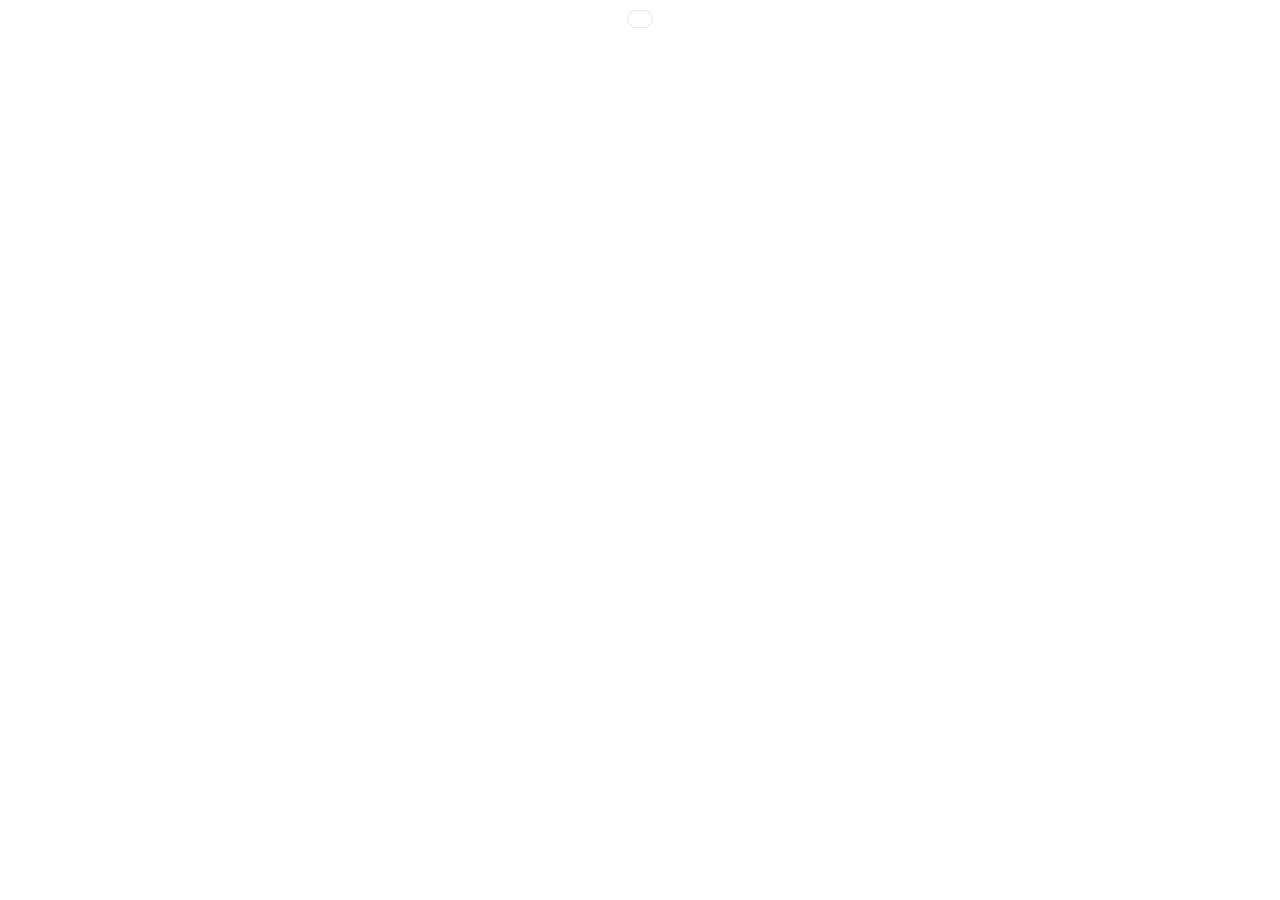
==== src/web/templates/viewer.html @ d2763275 "feat: add web UI with motion generation, TTS, and presentation mode" ====
<!DOCTYPE html>
<html>
<head>
  <meta charset="utf-8">
  <meta name="viewport" content="width=device-width,initial-scale=1">
  <style>
    html, body {
      margin: 0;
      width: 100%;
      height: 100%;
      overflow: hidden;
      background: #fff;
      font-family: sans-serif;
    }
    #status {
      position: absolute;
      top: 10px;
      left: 50%;
      transform: translateX(-50%);
      padding: 8px 12px;
      border-radius: 10px;
      background: rgba(255, 255, 255, 0.9);
      border: 1px solid #e5e7eb;
      color: #111827;
      font-size: 13px;
      pointer-events: none;
      z-index: 10;
      white-space: nowrap;
    }
  </style>
  <script src="https://unpkg.com/three@0.146.0/build/three.js"></script>
  <script src="https://unpkg.com/three@0.146.0/examples/js/controls/OrbitControls.js"></script>
  <script src="https://unpkg.com/three@0.146.0/examples/js/loaders/STLLoader.js"></script>
  <script src="https://unpkg.com/urdf-loader@0.10.3/umd/URDFLoader.js"></script>
</head>
<body>
  <div id="status"></div>
  <script>
    const TASK_ID = __TASK_ID_JSON__;
    const G1_JOINT_NAMES = ['left_hip_pitch_joint', 'left_hip_roll_joint', 'left_hip_yaw_joint', 'left_knee_joint', 'left_ankle_pitch_joint', 'left_ankle_roll_joint', 'right_hip_pitch_joint', 'right_hip_roll_joint', 'right_hip_yaw_joint', 'right_knee_joint', 'right_ankle_pitch_joint', 'right_ankle_roll_joint', 'waist_yaw_joint', 'waist_roll_joint', 'waist_pitch_joint', 'left_shoulder_pitch_joint', 'left_shoulder_roll_joint', 'left_shoulder_yaw_joint', 'left_elbow_joint', 'left_wrist_roll_joint', 'left_wrist_pitch_joint', 'left_wrist_yaw_joint', 'right_shoulder_pitch_joint', 'right_shoulder_roll_joint', 'right_shoulder_yaw_joint', 'right_elbow_joint', 'right_wrist_roll_joint', 'right_wrist_pitch_joint', 'right_wrist_yaw_joint'];
    const JOINT_COUNT = 29;
    const FPS = 50;

    const statusEl = document.getElementById('status');
    function setStatus(msg) {
      statusEl.textContent = msg;
    }
    setStatus('Loading 3D viewer...');
    window.addEventListener('error', (e) => {
      const msg = (e && e.message) ? e.message : 'unknown script error';
      setStatus('Viewer error: ' + msg);
    });

    if (!window.THREE) {
      setStatus('Viewer error: Three.js failed to load');
      throw new Error('THREE missing');
    }
    const URDFLoaderCtor = window.URDFLoader || (window.urdf && window.urdf.URDFLoader);
    if (!URDFLoaderCtor) {
      setStatus('Viewer error: URDFLoader failed to load');
      throw new Error('URDFLoader missing');
    }

    const scene = new THREE.Scene();
    scene.background = new THREE.Color(0xf8fafc);

    const camera = new THREE.PerspectiveCamera(45, window.innerWidth / window.innerHeight, 0.05, 40);
    camera.position.set(2.2, 1.4, 2.2);

    const renderer = new THREE.WebGLRenderer({ antialias: false, powerPreference: 'high-performance' });
    renderer.setPixelRatio(Math.min(window.devicePixelRatio || 1, 1.5));
    renderer.setSize(window.innerWidth, window.innerHeight);
    renderer.shadowMap.enabled = false;
    document.body.appendChild(renderer.domElement);

    const controls = new THREE.OrbitControls(camera, renderer.domElement);
    controls.target.set(0, 0.75, 0);
    controls.enableDamping = true;
    controls.dampingFactor = 0.08;
    controls.update();

    scene.add(new THREE.HemisphereLight(0xffffff, 0x64748b, 1.0));
    const dirLight = new THREE.DirectionalLight(0xffffff, 0.8);
    dirLight.position.set(3, 5, 4);
    scene.add(dirLight);

    const floor = new THREE.Mesh(
      new THREE.PlaneGeometry(12, 12),
      new THREE.MeshStandardMaterial({ color: 0xe5e7eb, roughness: 1.0, metalness: 0.0 })
    );
    floor.rotation.x = -Math.PI / 2;
    floor.position.y = -0.001;
    scene.add(floor);

    const grid = new THREE.GridHelper(12, 24, 0x94a3b8, 0xcbd5e1);
    grid.position.y = 0.0;
    grid.material.opacity = 0.2;
    grid.material.transparent = true;
    scene.add(grid);

    let robot = null;
    let rowFrames = null;
    let startedAtMs = 0;
    let jointIndices = [];
    let rootCols = null;
    let promptText = '';
    let groundAligned = false;
    let hasRootOrigin = false;

    const zUpToYUp = new THREE.Quaternion().setFromAxisAngle(new THREE.Vector3(1, 0, 0), -Math.PI / 2);
    const yUpToZUp = zUpToYUp.clone().invert();
    const tmpPos = new THREE.Vector3();
    const rootOrigin = new THREE.Vector3();
    const tmpQuat = new THREE.Quaternion();

    function parseCsvRows(text) {
      if (!text || !text.trim()) return null;
      const lines = text.trim().split('\n').filter(Boolean);
      if (lines.length < 2) return null;
      const headers = lines[0].split(',');
      const indexByHeader = {};
      headers.forEach((h, i) => { indexByHeader[h] = i; });
      const jointStart = indexByHeader.joint_0;
      if (jointStart === undefined) return null;
      const root = {
        x: indexByHeader.root_x,
        y: indexByHeader.root_y,
        z: indexByHeader.root_z,
        qw: indexByHeader.quat_w,
        qx: indexByHeader.quat_x,
        qy: indexByHeader.quat_y,
        qz: indexByHeader.quat_z
      };
      const rows = new Array(lines.length - 1);
      for (let i = 1; i < lines.length; i++) {
        rows[i - 1] = lines[i].split(',').map(Number);
      }
      return { rows, indexByHeader, jointStart, root };
    }

    function applyFrame(row) {
      if (!robot || !row) return;

      if (rootCols) {
        const rx = row[rootCols.x];
        const ry = row[rootCols.y];
        const rz = row[rootCols.z];
        if (Number.isFinite(rx) && Number.isFinite(ry) && Number.isFinite(rz)) {
          tmpPos.set(rx, ry, rz);
          if (!hasRootOrigin) {
            rootOrigin.copy(tmpPos);
            hasRootOrigin = true;
          }
          tmpPos.sub(rootOrigin);
          tmpPos.applyQuaternion(zUpToYUp);
          motionRoot.position.copy(tmpPos);
        }

        const qw = row[rootCols.qw];
        const qx = row[rootCols.qx];
        const qy = row[rootCols.qy];
        const qz = row[rootCols.qz];
        if (Number.isFinite(qw) && Number.isFinite(qx) && Number.isFinite(qy) && Number.isFinite(qz)) {
          tmpQuat.set(qx, qy, qz, qw).normalize();
          tmpQuat.premultiply(zUpToYUp).multiply(yUpToZUp);
          motionRoot.quaternion.copy(tmpQuat);
        } else {
          motionRoot.quaternion.identity();
        }
      }

      for (let i = 0; i < jointIndices.length; i++) {
        const pair = jointIndices[i];
        const angle = row[pair.csvCol];
        if (Number.isFinite(angle)) pair.joint.setJointValue(angle);
      }
    }

    const manager = new THREE.LoadingManager();
    manager.onError = function (url) {
      setStatus('Failed loading: ' + url);
    };
    manager.onStart = function () {
      setStatus('Loading G1 model...');
    };
    manager.onLoad = function () {
      alignRobotToGround(true);
    };
    const loader = new URDFLoaderCtor(manager);
    loader.packages = { g1_description: '/static/g1_description' };

    const motionRoot = new THREE.Group();
    scene.add(motionRoot);
    const robotRoot = new THREE.Group();
    robotRoot.rotation.x = -Math.PI / 2;
    motionRoot.add(robotRoot);
    const bbox = new THREE.Box3();
    function alignRobotToGround(force) {
      if (groundAligned && !force) return;
      if (!robot) return;
      robotRoot.updateMatrixWorld(true);
      bbox.setFromObject(robotRoot);
      if (!Number.isFinite(bbox.min.y)) return;
      const targetMinY = 0.01;
      const delta = targetMinY - bbox.min.y;
      robotRoot.position.y += delta;
      robotRoot.updateMatrixWorld(true);
      groundAligned = true;
    }

    loader.load(
      '/static/g1_description/urdf/g1_29dof.urdf',
      (loadedRobot) => {
        robot = loadedRobot;
        robotRoot.add(robot);
        alignRobotToGround(false);

        jointIndices = [];
        for (let i = 0; i < JOINT_COUNT; i++) {
          const jointName = G1_JOINT_NAMES[i];
          const joint = robot.joints[jointName];
          if (joint) {
            jointIndices.push({ joint, csvCol: i });
          }
        }

        if (rowFrames && rowFrames.length > 0) {
          applyFrame(rowFrames[0]);
          alignRobotToGround(true);
          startedAtMs = performance.now();
          setStatus(promptText + ' \u00b7 ' + rowFrames.length + ' frames');
        } else {
          setStatus('Model loaded. Waiting for motion...');
        }
      },
      undefined,
      (err) => {
        console.error(err);
        setStatus('Failed to load URDF/model assets');
      }
    );

    setTimeout(() => {
      if (!robot) {
        setStatus('Still loading model... check network/CDN access');
      }
    }, 8000);

    async function loadMotion(taskId) {
      if (!taskId) return;
      setStatus('Fetching motion data...');
      try {
        const res = await fetch('/api/motion/' + encodeURIComponent(taskId));
        if (!res.ok) {
          throw new Error('HTTP ' + res.status);
        }
        const data = await res.json();
        promptText = data.prompt || '';
        const parsed = parseCsvRows(data.csv || '');
        if (!parsed || !parsed.rows || parsed.rows.length === 0) {
          rowFrames = null;
          rootCols = null;
          hasRootOrigin = false;
          motionRoot.position.set(0, 0, 0);
          motionRoot.quaternion.identity();
          setStatus((promptText || 'Motion') + ' \u00b7 no frames');
          return;
        }
        rootCols = parsed.root;
        hasRootOrigin = false;
        groundAligned = false;
        for (let i = 0; i < jointIndices.length; i++) {
          jointIndices[i].csvCol = parsed.jointStart + i;
        }
        rowFrames = parsed.rows;
        startedAtMs = performance.now();
        if (robot) {
          applyFrame(rowFrames[0]);
          alignRobotToGround(true);
        }
        setStatus((promptText || 'Motion') + ' \u00b7 ' + rowFrames.length + ' frames');
      } catch (e) {
        console.error(e);
        setStatus('Failed to fetch motion data');
      }
    }

    window.addEventListener('message', (event) => {
      const data = event && event.data;
      if (!data || data.type !== 'loadMotion') return;
      if (typeof data.taskId !== 'string') return;
      loadMotion(data.taskId);
    });

    function animate() {
        requestAnimationFrame(animate);
        controls.update();
        if (robot && !groundAligned) {
          alignRobotToGround(false);
        }
        if (robot && rowFrames && rowFrames.length > 0) {
          const elapsedSec = (performance.now() - startedAtMs) / 1000;
          const frameIdx = Math.floor(elapsedSec * FPS) % rowFrames.length;
          applyFrame(rowFrames[frameIdx]);
        }
        renderer.render(scene, camera);
    }
    animate();

    window.addEventListener('resize', () => {
        camera.aspect = window.innerWidth / window.innerHeight;
        camera.updateProjectionMatrix();
        renderer.setSize(window.innerWidth, window.innerHeight);
    });

    loadMotion(TASK_ID);
  </script>
</body>
</html>
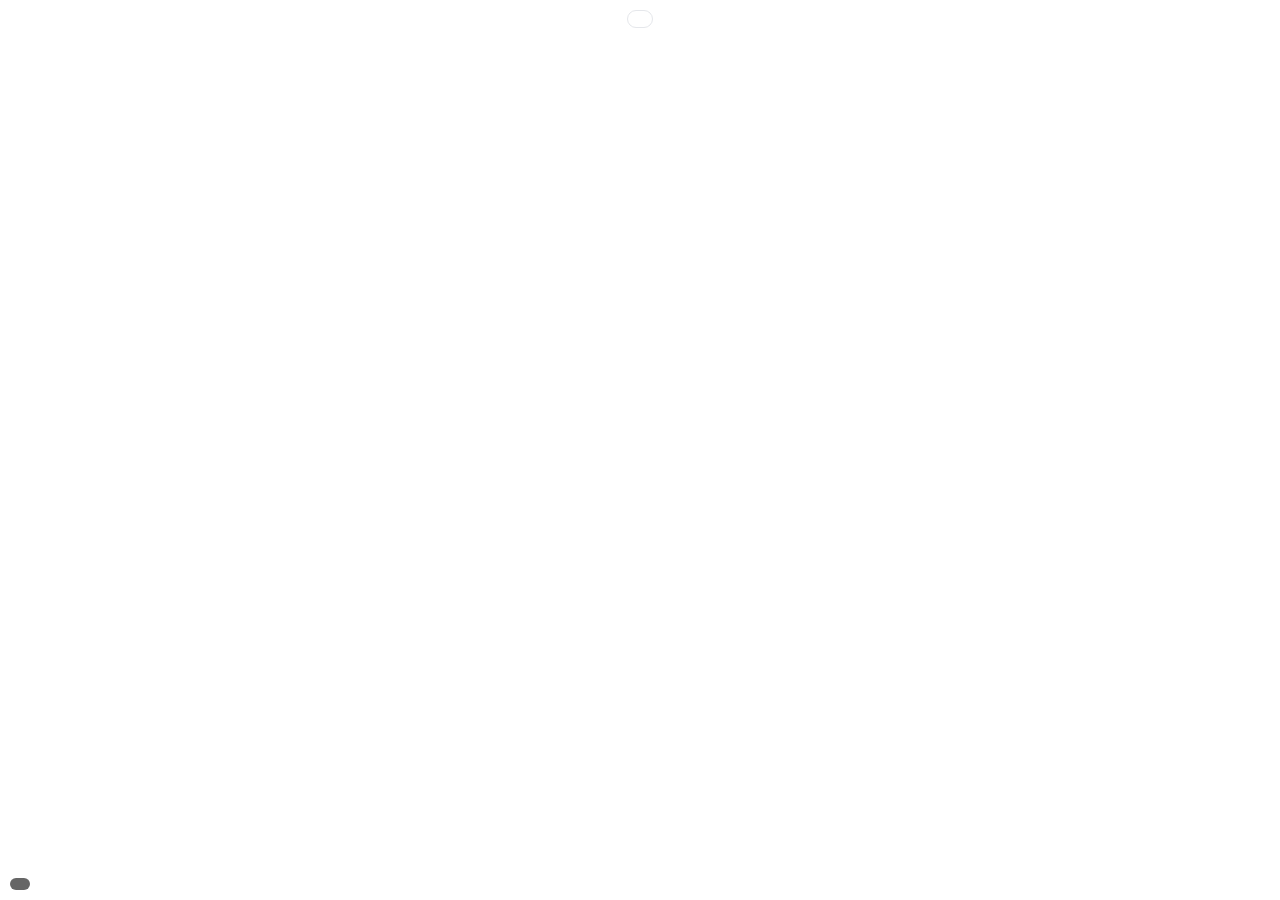
==== commit 4a31e537: "fix: root2d constraints + viewer FPS & height fixes" ====
--- a/src/web/templates/viewer.html
+++ b/src/web/templates/viewer.html
@@ -27,6 +27,20 @@
       z-index: 10;
       white-space: nowrap;
     }
+    #displacement {
+      position: absolute;
+      bottom: 10px;
+      left: 10px;
+      padding: 6px 10px;
+      border-radius: 8px;
+      background: rgba(0, 0, 0, 0.6);
+      color: #fff;
+      font-size: 12px;
+      font-family: monospace;
+      pointer-events: none;
+      z-index: 10;
+      line-height: 1.5;
+    }
   </style>
   <script src="https://unpkg.com/three@0.146.0/build/three.js"></script>
   <script src="https://unpkg.com/three@0.146.0/examples/js/controls/OrbitControls.js"></script>
@@ -35,11 +49,12 @@
 </head>
 <body>
   <div id="status"></div>
+  <div id="displacement"></div>
   <script>
     const TASK_ID = __TASK_ID_JSON__;
     const G1_JOINT_NAMES = ['left_hip_pitch_joint', 'left_hip_roll_joint', 'left_hip_yaw_joint', 'left_knee_joint', 'left_ankle_pitch_joint', 'left_ankle_roll_joint', 'right_hip_pitch_joint', 'right_hip_roll_joint', 'right_hip_yaw_joint', 'right_knee_joint', 'right_ankle_pitch_joint', 'right_ankle_roll_joint', 'waist_yaw_joint', 'waist_roll_joint', 'waist_pitch_joint', 'left_shoulder_pitch_joint', 'left_shoulder_roll_joint', 'left_shoulder_yaw_joint', 'left_elbow_joint', 'left_wrist_roll_joint', 'left_wrist_pitch_joint', 'left_wrist_yaw_joint', 'right_shoulder_pitch_joint', 'right_shoulder_roll_joint', 'right_shoulder_yaw_joint', 'right_elbow_joint', 'right_wrist_roll_joint', 'right_wrist_pitch_joint', 'right_wrist_yaw_joint'];
     const JOINT_COUNT = 29;
-    const FPS = 50;
+    const FPS = 30;
 
     const statusEl = document.getElementById('status');
     function setStatus(msg) {
@@ -94,9 +109,24 @@
 
     const grid = new THREE.GridHelper(12, 24, 0x94a3b8, 0xcbd5e1);
     grid.position.y = 0.0;
-    grid.material.opacity = 0.2;
+    grid.material.opacity = 0.3;
     grid.material.transparent = true;
     scene.add(grid);
+
+    // 1m concentric rings for distance reference
+    for (const radius of [0.5, 1.0, 1.5, 2.0]) {
+      const ringGeo = new THREE.RingGeometry(radius - 0.005, radius + 0.005, 64);
+      const ringMat = new THREE.MeshBasicMaterial({
+        color: radius === 1.0 ? 0x3b82f6 : 0x94a3b8,
+        side: THREE.DoubleSide,
+        transparent: true,
+        opacity: radius === 1.0 ? 0.5 : 0.25,
+      });
+      const ring = new THREE.Mesh(ringGeo, ringMat);
+      ring.rotation.x = -Math.PI / 2;
+      ring.position.y = 0.002;
+      scene.add(ring);
+    }
 
     let robot = null;
     let rowFrames = null;
@@ -106,6 +136,9 @@
     let promptText = '';
     let groundAligned = false;
     let hasRootOrigin = false;
+
+    const dispEl = document.getElementById('displacement');
+    let lastDispUpdate = 0;
 
     const zUpToYUp = new THREE.Quaternion().setFromAxisAngle(new THREE.Vector3(1, 0, 0), -Math.PI / 2);
     const yUpToZUp = zUpToYUp.clone().invert();
@@ -146,12 +179,12 @@
         const ry = row[rootCols.y];
         const rz = row[rootCols.z];
         if (Number.isFinite(rx) && Number.isFinite(ry) && Number.isFinite(rz)) {
-          tmpPos.set(rx, ry, rz);
           if (!hasRootOrigin) {
-            rootOrigin.copy(tmpPos);
+            rootOrigin.set(rx, ry, rz);
             hasRootOrigin = true;
           }
-          tmpPos.sub(rootOrigin);
+          // Center horizontally (MuJoCo XY), keep absolute height (Z)
+          tmpPos.set(rx - rootOrigin.x, ry - rootOrigin.y, rz);
           tmpPos.applyQuaternion(zUpToYUp);
           motionRoot.position.copy(tmpPos);
         }
@@ -225,8 +258,9 @@
         }
 
         if (rowFrames && rowFrames.length > 0) {
+          robotRoot.position.set(0, 0, 0);
+          groundAligned = true;
           applyFrame(rowFrames[0]);
-          alignRobotToGround(true);
           startedAtMs = performance.now();
           setStatus(promptText + ' \u00b7 ' + rowFrames.length + ' frames');
         } else {
@@ -268,15 +302,16 @@
         }
         rootCols = parsed.root;
         hasRootOrigin = false;
-        groundAligned = false;
         for (let i = 0; i < jointIndices.length; i++) {
           jointIndices[i].csvCol = parsed.jointStart + i;
         }
         rowFrames = parsed.rows;
         startedAtMs = performance.now();
+        // Reset ground alignment offset — absolute height from CSV is used
+        robotRoot.position.set(0, 0, 0);
+        groundAligned = true;
         if (robot) {
           applyFrame(rowFrames[0]);
-          alignRobotToGround(true);
         }
         setStatus((promptText || 'Motion') + ' \u00b7 ' + rowFrames.length + ' frames');
       } catch (e) {
@@ -302,6 +337,18 @@
           const elapsedSec = (performance.now() - startedAtMs) / 1000;
           const frameIdx = Math.floor(elapsedSec * FPS) % rowFrames.length;
           applyFrame(rowFrames[frameIdx]);
+
+          const now = performance.now();
+          if (rootCols && now - lastDispUpdate > 100) {
+            lastDispUpdate = now;
+            const row = rowFrames[frameIdx];
+            const dx = row[rootCols.x] - rowFrames[0][rootCols.x];
+            const dy = row[rootCols.y] - rowFrames[0][rootCols.y];
+            const dist = Math.sqrt(dx * dx + dy * dy);
+            dispEl.textContent =
+              'fwd ' + dx.toFixed(2) + 'm  lat ' + dy.toFixed(2) + 'm  |  ' + dist.toFixed(2) + 'm' +
+              '\nframe ' + frameIdx + '/' + (rowFrames.length - 1);
+          }
         }
         renderer.render(scene, camera);
     }
